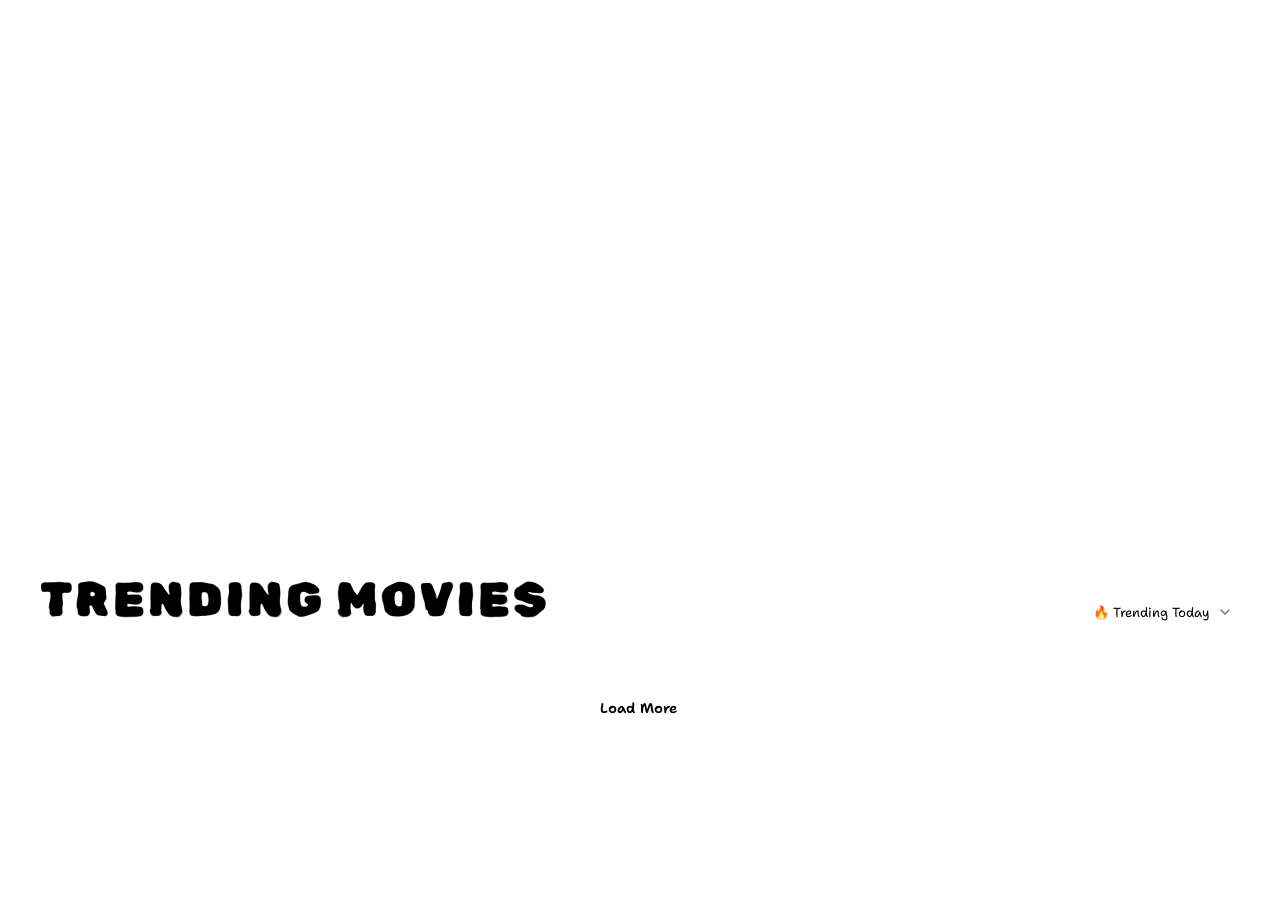
==== frontend/index.html @ 7ee5e1fd "feat(home): auto-rotating trending hero spotlight Cinematic hero above the movies grid — top 5 trend" ====
<!DOCTYPE html>
<html lang="en">
<head>
  <meta charset="UTF-8">
  <meta name="viewport" content="width=device-width, initial-scale=1.0">
  <title>MoviezDB — Movies</title>
  <link href="https://fonts.googleapis.com/css2?family=Rubik+Spray+Paint&family=Shantell+Sans:wght@300;400;500;600;700&display=swap" rel="stylesheet">
  <link rel="stylesheet" href="shared.css">
  <style>
    .page-header {
      padding: 2.5rem 2rem 1.25rem;
      display: flex; align-items: flex-end; justify-content: space-between;
      gap: 1rem; flex-wrap: wrap; max-width: 1440px; margin: 0 auto;
    }
    .page-title { font-family:'Rubik Spray Paint',sans-serif; font-size:3rem; letter-spacing:3px; line-height:1; }
    .page-title span { color: var(--accent); }
    .page-meta { font-size:.78rem; color:var(--muted); margin-top:.3rem; }

    .sort-select {
      background: var(--surface2); border: 1.5px solid var(--border);
      color: var(--text); padding: 8px 30px 8px 13px;
      border-radius: 8px; font-family:'Shantell Sans',sans-serif; font-size:.82rem;
      outline: none; cursor: pointer; appearance: none;
      background-image: url("data:image/svg+xml,%3Csvg xmlns='http://www.w3.org/2000/svg' width='10' height='6'%3E%3Cpath d='M1 1l4 4 4-4' stroke='%237a7a8c' stroke-width='1.5' fill='none' stroke-linecap='round'/%3E%3C/svg%3E");
      background-repeat: no-repeat; background-position: right 10px center;
      transition: border-color .2s;
    }
    .sort-select:focus { border-color: var(--accent); }

    .grid-wrap { max-width: 1440px; margin: 0 auto; padding: 0 2rem; }
    .grid {
      display: grid; grid-template-columns: repeat(auto-fill, minmax(172px,1fr));
      gap: 1.2rem; padding-bottom: 1rem;
    }
    .movie-card {
      background: var(--surface); border-radius: var(--radius); overflow: hidden;
      border: 1.5px solid var(--border); text-decoration: none; color: inherit;
      display: block; position: relative;
      transition: transform .24s, box-shadow .24s, border-color .24s;
    }
    .movie-card:hover { transform: translateY(-6px); box-shadow: 0 20px 40px rgba(0,0,0,.55); border-color: var(--border-hi); }
    .card-img { width:100%; aspect-ratio:2/3; object-fit:cover; display:block; background:var(--surface2); transition:filter .24s; }
    .movie-card:hover .card-img { filter: brightness(1.08); }
    .card-badge {
      position:absolute; top:9px; right:9px;
      background:rgba(0,0,0,.76); backdrop-filter:blur(6px);
      color:var(--accent); font-size:.72rem; font-weight:600;
      padding:3px 8px; border-radius:4px; pointer-events:none;
    }
    .card-body { padding:.75rem; }
    .card-title { font-size:.84rem; font-weight:600; line-height:1.3; margin-bottom:3px; }
    .card-meta  { font-size:.74rem; color:var(--muted); }

    /* load more */
    .load-more-wrap { text-align:center; padding:1.5rem 2rem 3rem; }
    .load-more-btn {
      background:var(--surface2); border:1.5px solid var(--border);
      color:var(--text); padding:10px 28px; border-radius:8px;
      font-family:'Shantell Sans',sans-serif; font-size:.88rem; font-weight:600;
      cursor:pointer; transition:all .2s;
    }
    .load-more-btn:hover   { border-color:var(--accent); color:var(--accent); }
    .load-more-btn:disabled{ opacity:.4; cursor:default; }
    .page-pill { display:inline-block; font-size:.72rem; color:var(--muted); margin-top:.6rem; }

    /* ── Hero spotlight (trending) ── */
    .hero { max-width:1440px; margin:1.25rem auto 0; padding:0 2rem; }
    .hero-track {
      position:relative; height:clamp(320px,50vw,500px);
      border-radius:calc(var(--radius) + 4px); overflow:hidden;
      border:1.5px solid var(--border); background:var(--surface2);
    }
    .hero-slide {
      position:absolute; inset:0; display:flex; align-items:flex-end;
      background-size:cover; background-position:center 18%;
      opacity:0; transition:opacity .9s ease; pointer-events:none;
    }
    .hero-slide.active { opacity:1; pointer-events:auto; }
    .hero-shade {
      position:absolute; inset:0;
      background:
        linear-gradient(90deg, rgba(10,10,15,.94) 0%, rgba(10,10,15,.7) 36%, rgba(10,10,15,.12) 72%, rgba(10,10,15,.4) 100%),
        linear-gradient(0deg, rgba(10,10,15,.9) 0%, transparent 48%);
    }
    .hero-content {
      position:relative; z-index:1; color:#fff;
      max-width:640px; padding:clamp(1.2rem,3.4vw,2.6rem);
    }
    .hero-eyebrow {
      font-family:'Shantell Sans',sans-serif; font-size:.76rem; font-weight:600;
      letter-spacing:1px; text-transform:uppercase; color:var(--accent); margin-bottom:.5rem;
    }
    .hero-title {
      font-family:'Rubik Spray Paint',sans-serif; font-size:clamp(1.9rem,5vw,3.4rem);
      line-height:1; letter-spacing:2px; margin-bottom:.55rem; text-shadow:0 3px 22px rgba(0,0,0,.55);
    }
    .hero-meta {
      font-family:'Shantell Sans',sans-serif; font-size:.84rem; color:#e9e9f0;
      margin-bottom:.7rem; display:flex; gap:.45rem; flex-wrap:wrap; align-items:center;
    }
    .hero-meta .star { color:var(--accent); font-weight:600; }
    .hero-overview {
      font-size:.9rem; line-height:1.5; color:#d7d7e1; margin-bottom:1.1rem;
      display:-webkit-box; -webkit-line-clamp:3; -webkit-box-orient:vertical; overflow:hidden;
    }
    .hero-actions { display:flex; gap:.6rem; flex-wrap:wrap; }
    .hero-btn {
      font-family:'Shantell Sans',sans-serif; font-size:.9rem; font-weight:600;
      padding:11px 22px; border-radius:9px; cursor:pointer; text-decoration:none;
      display:inline-flex; align-items:center; gap:.4rem; border:1.5px solid transparent;
      transition:transform .18s, box-shadow .18s, background .18s;
    }
    .hero-btn:hover { transform:translateY(-2px); }
    .hero-btn-primary { background:var(--accent); color:#0a0a0f; box-shadow:0 8px 24px rgba(232,184,75,.3); }
    .hero-btn-primary:hover { box-shadow:0 12px 30px rgba(232,184,75,.45); }
    .hero-btn-ghost {
      background:rgba(255,255,255,.1); color:#fff;
      border-color:rgba(255,255,255,.28); backdrop-filter:blur(6px);
    }
    .hero-btn-ghost:hover { background:rgba(255,255,255,.18); }
    .hero-dots { display:flex; gap:.5rem; justify-content:center; padding:.9rem 0 .1rem; }
    .hero-dot {
      width:9px; height:9px; border-radius:50%; border:none; padding:0;
      background:var(--border-hi); cursor:pointer; opacity:.5;
      transition:opacity .2s, transform .2s;
    }
    .hero-dot.active { background:var(--accent); opacity:1; transform:scale(1.28); }
    @media(max-width:600px){
      .hero { padding:0 1rem; margin-top:.75rem; }
      .hero-overview { -webkit-line-clamp:2; font-size:.84rem; }
      .hero-btn { padding:10px 18px; font-size:.85rem; }
    }
    @media(prefers-reduced-motion:reduce){ .hero-slide { transition:none; } }

    @media(max-width:500px){
      .grid { grid-template-columns:repeat(auto-fill,minmax(140px,1fr)); gap:.75rem; }
      .page-header { padding:1.5rem 1rem 1rem; }
      .grid-wrap { padding:0 1rem; }
    }
  </style>
</head>
<body>
<nav id="app-nav"></nav>

<section class="hero hidden" id="hero" aria-label="Trending spotlight" aria-roledescription="carousel">
  <div class="hero-track" id="hero-track"></div>
  <div class="hero-dots" id="hero-dots"></div>
</section>

<div class="page-header">
  <div>
    <div class="page-title" data-i18n-html="title.trendingMovies">TRENDING <span>MOVIES</span></div>
    <div class="page-meta" id="page-meta"></div>
  </div>
  <select class="sort-select" id="sort-select" aria-label="Sort by">
    <option value="trending"   data-i18n="sort.trendingToday">🔥 Trending Today</option>
    <option value="popular"    data-i18n="sort.mostPopular">📈 Most Popular</option>
    <option value="top_rated"  data-i18n="sort.topRated">⭐ Top Rated</option>
    <option value="now_playing" data-i18n="sort.nowPlaying">🎬 Now Playing</option>
    <option value="upcoming"   data-i18n="sort.upcoming">📅 Upcoming</option>
  </select>
</div>

<div id="spinner-container" class="spinner-wrap"><div class="spinner"></div></div>
<div class="grid-wrap hidden" id="grid-wrap"><div class="grid" id="container"></div></div>
<div class="load-more-wrap hidden" id="lm-wrap">
  <button class="load-more-btn" id="lm-btn" data-i18n="common.loadMore">Load More</button>
  <div class="page-pill" id="page-pill"></div>
</div>

<script src="config.js"></script>
<script src="i18n.js"></script>
<script src="shared.js"></script>
<script>
  App.buildNav('movies');
  // Translate static [data-i18n] markup + set <html lang/dir> for the chosen language
  App.I18n.apply();

  const API_KEY = (window.MOVIEZDB_CONFIG && window.MOVIEZDB_CONFIG.TMDB_KEY) || '';
  const IMG = 'https://image.tmdb.org/t/p/w500';
  const lang = () => App.Lang.getApiParam();
  const URLS = {
    trending:    p=>`https://api.themoviedb.org/3/trending/movie/day?language=${lang()}&page=${p}`,
    popular:     p=>`https://api.themoviedb.org/3/movie/popular?language=${lang()}&page=${p}`,
    top_rated:   p=>`https://api.themoviedb.org/3/movie/top_rated?language=${lang()}&page=${p}`,
    now_playing: p=>`https://api.themoviedb.org/3/movie/now_playing?language=${lang()}&page=${p}`,
    upcoming:    p=>`https://api.themoviedb.org/3/movie/upcoming?language=${lang()}&page=${p}`,
  };

  const spinner  = document.getElementById('spinner-container');
  const gridWrap = document.getElementById('grid-wrap');
  const container= document.getElementById('container');
  const lmWrap   = document.getElementById('lm-wrap');
  const lmBtn    = document.getElementById('lm-btn');
  const pagePill = document.getElementById('page-pill');
  const pageMeta = document.getElementById('page-meta');
  let page=1, totalPages=1, sort='trending', loading=false;

  function makeCard(m) {
    const a = document.createElement('a');
    a.href = `details.html?movieId=${m.id}`;
    a.className = 'movie-card';
    a.setAttribute('aria-label', m.title || App.t('common.movie'));
    a.innerHTML = `
      <img class="card-img" src="${m.poster_path?IMG+m.poster_path:''}" alt="${m.title||''}" loading="lazy">
      <div class="card-badge">★ ${m.vote_average?.toFixed(1)||'N/A'}</div>
      <div class="card-body">
        <div class="card-title">${m.title||m.original_title||App.t('common.noTitle')}</div>
        <div class="card-meta">${m.release_date?.slice(0,4)||'—'}</div>
      </div>`;
    App.injectCardActions(a, m.id, 'movie', () => m.title||'');
    return a;
  }

  async function load(p=1, append=false) {
    if (loading) return; loading=true; lmBtn.disabled=true;
    if (!append) {
      spinner.classList.remove('hidden');
      gridWrap.classList.add('hidden');
      lmWrap.classList.add('hidden');
      container.innerHTML='';
    }
    try {
      const res  = await fetch(URLS[sort](p) + `&api_key=${API_KEY}`, { headers:{ accept:'application/json' } });
      const data = await res.json();
      totalPages = Math.min(data.total_pages||1, 500);
      page = p;
      spinner.classList.add('hidden');
      gridWrap.classList.remove('hidden');
      (data.results||[]).forEach(m => container.appendChild(makeCard(m)));
      pageMeta.textContent = App.t('pager.pageOf', { p: page, t: totalPages });
      pagePill.textContent = App.t('pager.pageSlash', { p: page, t: totalPages });
      lmWrap.classList.toggle('hidden', page >= totalPages);
    } catch {
      spinner.classList.add('hidden');
      gridWrap.classList.remove('hidden');
      container.innerHTML = `<p class="error-msg" style="grid-column:1/-1">${App.t('common.failedLoad')}</p>`;
    }
    loading=false; lmBtn.disabled=false;
  }

  lmBtn.addEventListener('click', () => load(page+1, true));
  document.getElementById('sort-select').addEventListener('change', e => {
    sort = e.target.value;
    document.querySelector('.page-title').innerHTML = {
      trending:App.t('title.trendingMovies'), popular:App.t('title.popularMovies'),
      top_rated:App.t('title.topRated'), now_playing:App.t('title.nowPlaying'), upcoming:App.t('title.upcomingMovies')
    }[sort] || App.t('title.trendingMovies');
    load(1, false);
  });

  // ── Hero spotlight (trending) ──────────────────────────
  const HERO_IMG = 'https://image.tmdb.org/t/p/w1280';
  const heroEl    = document.getElementById('hero');
  const heroTrack = document.getElementById('hero-track');
  const heroDots  = document.getElementById('hero-dots');
  let heroSlides = [], heroIdx = 0, heroTimer = null;
  const HERO_MS = 6500;

  function heroGo(i) {
    if (!heroSlides.length) return;
    heroIdx = (i + heroSlides.length) % heroSlides.length;
    heroSlides.forEach((s, n) => s.classList.toggle('active', n === heroIdx));
    [...heroDots.children].forEach((d, n) => d.classList.toggle('active', n === heroIdx));
  }
  const heroStop  = () => { if (heroTimer) { clearInterval(heroTimer); heroTimer = null; } };
  const heroStart = () => { heroStop(); if (heroSlides.length > 1) heroTimer = setInterval(() => heroGo(heroIdx + 1), HERO_MS); };

  async function playHeroTrailer(id, title) {
    try {
      const r = await fetch(`https://api.themoviedb.org/3/movie/${id}/videos?language=en-US&api_key=${API_KEY}`);
      const d = await r.json();
      const v = (d.results || []).find(x => x.site === 'YouTube' && x.type === 'Trailer')
             || (d.results || []).find(x => x.site === 'YouTube');
      App.Trailer.open({ title, youtubeKey: v && v.key });
    } catch { App.Trailer.open({ title }); }
  }

  async function loadHero() {
    try {
      const r = await fetch(`https://api.themoviedb.org/3/trending/movie/day?language=${lang()}&api_key=${API_KEY}`);
      const d = await r.json();
      const items = (d.results || []).filter(m => m.backdrop_path).slice(0, 5);
      if (!items.length) return;
      heroTrack.innerHTML = ''; heroDots.innerHTML = '';
      items.forEach((m, i) => {
        const title = m.title || m.original_title || App.t('common.noTitle');
        const slide = document.createElement('article');
        slide.className = 'hero-slide' + (i === 0 ? ' active' : '');
        slide.style.backgroundImage = `url("${HERO_IMG}${m.backdrop_path}")`;
        slide.innerHTML = `
          <div class="hero-shade"></div>
          <div class="hero-content">
            <div class="hero-eyebrow">${App.t('sort.trendingToday')} · #${i + 1}</div>
            <h2 class="hero-title">${title}</h2>
            <div class="hero-meta">
              <span class="star">★ ${m.vote_average?.toFixed(1) || 'N/A'}</span>
              <span>·</span><span>${m.release_date?.slice(0, 4) || '—'}</span>
            </div>
            <p class="hero-overview">${m.overview || ''}</p>
            <div class="hero-actions">
              <button class="hero-btn hero-btn-primary" type="button">▶ ${App.t('hero.playTrailer')}</button>
              <a class="hero-btn hero-btn-ghost" href="details.html?movieId=${m.id}">${App.t('hero.viewDetails')}</a>
            </div>
          </div>`;
        slide.querySelector('.hero-btn-primary').addEventListener('click', () => playHeroTrailer(m.id, title));
        heroTrack.appendChild(slide);

        const dot = document.createElement('button');
        dot.className = 'hero-dot' + (i === 0 ? ' active' : '');
        dot.type = 'button';
        dot.setAttribute('aria-label', `${App.t('hero.viewDetails')} ${i + 1}`);
        dot.addEventListener('click', () => { heroGo(i); heroStart(); });
        heroDots.appendChild(dot);
      });
      heroSlides = [...heroTrack.children];
      heroEl.classList.remove('hidden');
      heroEl.addEventListener('mouseenter', heroStop);
      heroEl.addEventListener('mouseleave', heroStart);
      heroStart();
    } catch { /* hero is optional — never block the grid */ }
  }
  loadHero();

  load();
</script>
</body>
</html>
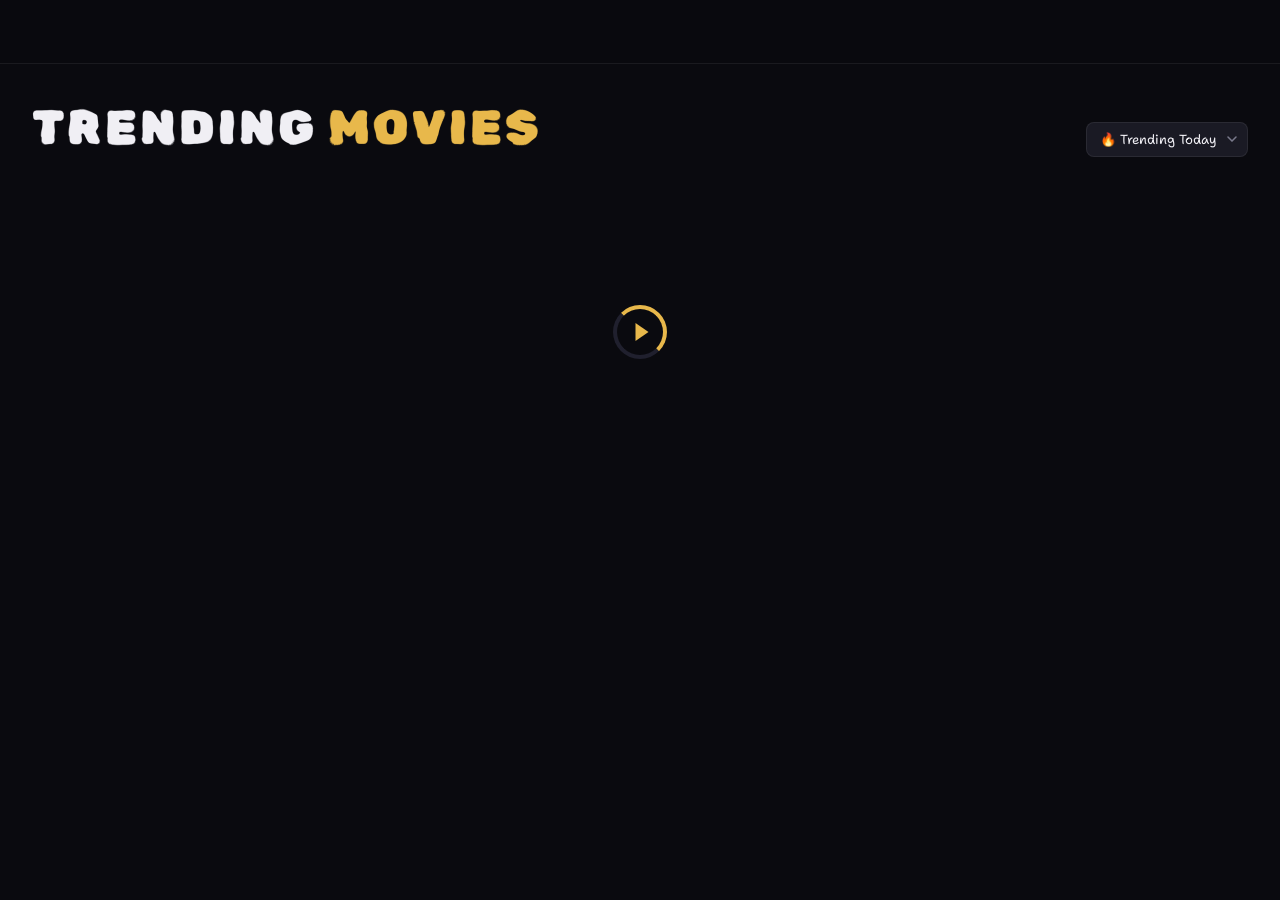
==== commit 2bc05406: "feat: 10-slide hero w/ arrows, unique play-ring loader, skeletons + Supabase keep-alive - Hero spotl" ====
--- a/frontend/index.html
+++ b/frontend/index.html
@@ -125,11 +125,27 @@
       transition:opacity .2s, transform .2s;
     }
     .hero-dot.active { background:var(--accent); opacity:1; transform:scale(1.28); }
+    .hero-arrow {
+      position:absolute; top:50%; transform:translateY(-50%); z-index:2;
+      width:44px; height:44px; border-radius:50%;
+      background:rgba(0,0,0,.45); backdrop-filter:blur(6px);
+      border:1.5px solid rgba(255,255,255,.25); color:#fff;
+      font-size:1.7rem; cursor:pointer;
+      display:flex; align-items:center; justify-content:center;
+      opacity:0; transition:opacity .25s, background .2s, transform .2s, color .2s;
+    }
+    .hero-track:hover .hero-arrow { opacity:1; }
+    .hero-arrow:hover  { background:var(--accent); color:#0a0a0f; border-color:var(--accent); }
+    .hero-arrow:active { transform:translateY(-50%) scale(.92); }
+    .hero-arrow-prev { left:14px; }
+    .hero-arrow-next { right:14px; }
     @media(max-width:600px){
       .hero { padding:0 1rem; margin-top:.75rem; }
       .hero-overview { -webkit-line-clamp:2; font-size:.84rem; }
       .hero-btn { padding:10px 18px; font-size:.85rem; }
-    }
+      .hero-arrow { width:36px; height:36px; font-size:1.4rem; opacity:.85; }
+    }
+    @media(hover:none){ .hero-arrow { opacity:.85; } }
     @media(prefers-reduced-motion:reduce){ .hero-slide { transition:none; } }
 
     @media(max-width:500px){
@@ -212,13 +228,17 @@
     return a;
   }
 
+  const skeletonCards = n => Array.from({ length: n }, () =>
+    `<div class="skel-card"><div class="skel-poster"></div><div class="skel-line" style="width:80%"></div><div class="skel-line short"></div></div>`
+  ).join('');
+
   async function load(p=1, append=false) {
     if (loading) return; loading=true; lmBtn.disabled=true;
     if (!append) {
-      spinner.classList.remove('hidden');
-      gridWrap.classList.add('hidden');
+      spinner.classList.add('hidden');            // skeleton cards stand in for the ring here
+      gridWrap.classList.remove('hidden');
       lmWrap.classList.add('hidden');
-      container.innerHTML='';
+      container.innerHTML = skeletonCards(18);
     }
     try {
       const res  = await fetch(URLS[sort](p) + `&api_key=${API_KEY}`, { headers:{ accept:'application/json' } });
@@ -227,6 +247,7 @@
       page = p;
       spinner.classList.add('hidden');
       gridWrap.classList.remove('hidden');
+      if (!append) container.innerHTML = '';       // clear skeletons before real cards
       (data.results||[]).forEach(m => container.appendChild(makeCard(m)));
       pageMeta.textContent = App.t('pager.pageOf', { p: page, t: totalPages });
       pagePill.textContent = App.t('pager.pageSlash', { p: page, t: totalPages });
@@ -280,7 +301,7 @@
     try {
       const r = await fetch(`https://api.themoviedb.org/3/trending/movie/day?language=${lang()}&api_key=${API_KEY}`);
       const d = await r.json();
-      const items = (d.results || []).filter(m => m.backdrop_path).slice(0, 5);
+      const items = (d.results || []).filter(m => m.backdrop_path).slice(0, 10);
       if (!items.length) return;
       heroTrack.innerHTML = ''; heroDots.innerHTML = '';
       items.forEach((m, i) => {
@@ -313,7 +334,19 @@
         dot.addEventListener('click', () => { heroGo(i); heroStart(); });
         heroDots.appendChild(dot);
       });
-      heroSlides = [...heroTrack.children];
+      heroSlides = [...heroTrack.querySelectorAll('.hero-slide')];
+
+      // prev / next arrows (appended after the slides so they overlay them)
+      [['prev', '‹', -1], ['next', '›', 1]].forEach(([dir, glyph, step]) => {
+        const b = document.createElement('button');
+        b.type = 'button';
+        b.className = `hero-arrow hero-arrow-${dir}`;
+        b.setAttribute('aria-label', dir === 'next' ? 'Next slide' : 'Previous slide');
+        b.textContent = glyph;
+        b.addEventListener('click', () => { heroGo(heroIdx + step); heroStart(); });
+        heroTrack.appendChild(b);
+      });
+
       heroEl.classList.remove('hidden');
       heroEl.addEventListener('mouseenter', heroStop);
       heroEl.addEventListener('mouseleave', heroStart);
--- a/frontend/shared.css
+++ b/frontend/shared.css
@@ -0,0 +1,632 @@
+/* =========================================
+   TMDB App — Shared CSS
+   Covers: tokens, nav, search bar, profile
+   card, toast system, mobile menu, watchlist
+   action buttons, spinner, utilities
+   ========================================= */
+
+@import url('https://fonts.googleapis.com/css2?family=Rubik+Spray+Paint&family=Shantell+Sans:wght@300;400;500;600;700&display=swap');
+
+/* ── TOKENS ──────────────────────────────── */
+:root {
+  --bg:       #0a0a0f;
+  --surface:  #111118;
+  --surface2: #1a1a24;
+  --surface3: #20202e;
+  --accent:   #e8b84b;
+  --text:     #f0eff4;
+  --muted:    #7a7a8c;
+  --border:   rgba(255,255,255,0.07);
+  --border-hi:rgba(232,184,75,0.28);
+  --green:    #4caf50;
+  --red:      #e05252;
+  --radius:   10px;
+  --nav-h:    64px;
+
+  /* Theme transition speed */
+  --theme-speed: 0.22s;
+}
+
+/* ── LIGHT MODE TOKENS ───────────────────── */
+[data-theme="light"] {
+  --bg:       #f5f3ee;
+  --surface:  #ffffff;
+  --surface2: #ede9e1;
+  --surface3: #e0dbd0;
+  --accent:   #c8960a;
+  --text:     #1a1714;
+  --muted:    #7a7060;
+  --border:   rgba(0,0,0,0.09);
+  --border-hi:rgba(200,150,10,0.35);
+  --green:    #2e7d32;
+  --red:      #c62828;
+}
+
+/* ── BASE RESET ──────────────────────────── */
+*, *::before, *::after { margin:0; padding:0; box-sizing:border-box; }
+html { scroll-behavior: smooth; }
+body {
+  font-family: 'Shantell Sans', sans-serif;
+  background: var(--bg); color: var(--text);
+  min-height: 100vh; overflow-x: hidden;
+  transition: background var(--theme-speed), color var(--theme-speed);
+}
+a { text-decoration: none; color: inherit; }
+button { font-family: inherit; cursor: pointer; border: none; background: none; }
+img { display: block; }
+
+/* ── NAVBAR ──────────────────────────────── */
+#app-nav {
+  position: sticky; top: 0; z-index: 300;
+  height: var(--nav-h);
+  background: rgba(10,10,15,0.93);
+  backdrop-filter: blur(20px) saturate(1.5);
+  -webkit-backdrop-filter: blur(20px) saturate(1.5);
+  border-bottom: 1px solid var(--border);
+  display: flex; align-items: center;
+  padding: 0 clamp(1rem,3vw,2rem);
+  gap: 1rem;
+  transition: background var(--theme-speed), border-color var(--theme-speed);
+}
+[data-theme="light"] #app-nav {
+  background: rgba(245,243,238,0.93);
+}
+
+/* ── THEME TOGGLE ────────────────────────── */
+.theme-toggle {
+  width: 36px; height: 36px; border-radius: 50%;
+  display: flex; align-items: center; justify-content: center;
+  background: var(--surface2); border: 1.5px solid var(--border);
+  color: var(--muted); flex-shrink: 0;
+  transition: background var(--theme-speed), border-color var(--theme-speed),
+              color var(--theme-speed), transform .3s;
+  position: relative; overflow: hidden;
+}
+.theme-toggle:hover {
+  border-color: var(--border-hi); color: var(--accent);
+  transform: rotate(15deg);
+}
+.theme-toggle:active { transform: rotate(15deg) scale(.9); }
+
+/* Icon swap — two icons stacked, one visible at a time */
+.theme-toggle .tt-moon,
+.theme-toggle .tt-sun {
+  position: absolute; width: 16px; height: 16px;
+  transition: opacity .22s ease, transform .3s ease;
+}
+/* Dark mode: show moon, hide sun */
+.theme-toggle .tt-moon { opacity: 1; transform: rotate(0deg) scale(1); }
+.theme-toggle .tt-sun  { opacity: 0; transform: rotate(90deg) scale(.5); }
+/* Light mode: show sun, hide moon */
+[data-theme="light"] .theme-toggle .tt-moon { opacity: 0; transform: rotate(-90deg) scale(.5); }
+[data-theme="light"] .theme-toggle .tt-sun  { opacity: 1; transform: rotate(0deg) scale(1); }
+
+/* Logo */
+.nav-logo {
+  font-family: 'Rubik Spray Paint', sans-serif;
+  font-size: 1.75rem; letter-spacing: 3px;
+  color: var(--accent); flex-shrink: 0;
+  transition: opacity .2s;
+}
+.nav-logo:hover { opacity: .82; }
+
+/* Page links */
+.nav-links { display: flex; gap: .15rem; flex-shrink: 0; }
+.nav-links a {
+  color: var(--muted); font-size: .82rem;
+  font-weight: 500; letter-spacing: .5px; text-transform: uppercase;
+  padding: 5px 10px; border-radius: 7px;
+  border-bottom: 2px solid transparent;
+  transition: color .2s, background .2s, border-color .2s;
+}
+.nav-links a:hover { color: var(--text); background: rgba(255,255,255,.04); }
+.nav-links a.nav-active { color: var(--text); border-bottom-color: var(--accent); }
+
+/* ── SEARCH ──────────────────────────────── */
+.nav-search {
+  flex: 1; max-width: 420px; position: relative;
+}
+.nav-search-box {
+  display: flex; align-items: center;
+  background: var(--surface2); border: 1.5px solid var(--border);
+  border-radius: 8px; overflow: hidden;
+  transition: border-color .2s, box-shadow .2s,
+              background var(--theme-speed);
+}
+.nav-search-box:focus-within {
+  border-color: var(--accent);
+  box-shadow: 0 0 0 3px rgba(232,184,75,.1);
+}
+.nav-search-icon {
+  padding: 0 10px 0 12px; color: var(--muted);
+  pointer-events: none; flex-shrink: 0; line-height: 0;
+}
+.nav-search-input {
+  background: none; border: none; outline: none;
+  color: var(--text); font-family: 'Shantell Sans', sans-serif;
+  font-size: .875rem; padding: 9px 0; width: 100%;
+}
+.nav-search-input::placeholder { color: var(--muted); }
+.nav-search-kbd {
+  font-size: .62rem; color: var(--muted);
+  padding: 2px 5px; border: 1px solid var(--border);
+  border-radius: 4px; margin-right: 8px; flex-shrink: 0;
+  letter-spacing: .5px;
+}
+.nav-search-clear {
+  padding: 0 10px; color: var(--muted); font-size: 1.1rem;
+  line-height: 1; display: none; align-items: center;
+  transition: color .2s;
+}
+.nav-search-clear.show { display: flex; }
+.nav-search-clear:hover { color: var(--text); }
+
+/* Search dropdown */
+.search-dropdown {
+  position: absolute; top: calc(100% + 6px); left: 0; right: 0; z-index: 400;
+  background: var(--surface); border: 1px solid var(--border);
+  border-radius: var(--radius);
+  box-shadow: 0 24px 64px rgba(0,0,0,.65);
+  display: none; overflow: hidden;
+  max-height: 480px; overflow-y: auto;
+  transition: background var(--theme-speed), border-color var(--theme-speed);
+}
+.search-dropdown.open { display: block; }
+.search-dropdown::-webkit-scrollbar { width: 4px; }
+.search-dropdown::-webkit-scrollbar-thumb { background: var(--surface3); border-radius: 4px; }
+
+.dd-section-label {
+  padding: 8px 14px 4px;
+  font-size: .63rem; letter-spacing: 1.5px;
+  text-transform: uppercase; color: var(--muted); font-weight: 600;
+}
+.dd-item {
+  display: flex; align-items: center; gap: 10px;
+  padding: 9px 14px; cursor: pointer; color: var(--text);
+  transition: background .15s;
+}
+.dd-item:hover, .dd-item.dd-focused { background: var(--surface2); }
+.dd-thumb {
+  width: 36px; height: 54px; border-radius: 5px;
+  object-fit: cover; flex-shrink: 0; background: var(--surface2);
+}
+.dd-thumb.round { height: 36px; border-radius: 50%; }
+.dd-info { flex: 1; min-width: 0; }
+.dd-title {
+  font-size: .85rem; font-weight: 600;
+  white-space: nowrap; overflow: hidden; text-overflow: ellipsis;
+}
+.dd-meta { font-size: .72rem; color: var(--muted); margin-top: 2px; }
+.dd-type {
+  font-size: .62rem; padding: 2px 7px; border-radius: 4px;
+  font-weight: 700; letter-spacing: .3px; flex-shrink: 0;
+}
+.dd-type-movie  { background: rgba(232,184,75,.14); color: var(--accent); }
+.dd-type-tv     { background: rgba(91,138,245,.14); color: #5b8af5; }
+.dd-type-person { background: rgba(76,175,80,.14);  color: var(--green); }
+
+.dd-searching, .dd-empty {
+  padding: 1.5rem; text-align: center;
+  color: var(--muted); font-size: .85rem;
+}
+.dd-see-all {
+  display: block; padding: 10px 14px; text-align: center;
+  font-size: .82rem; font-weight: 600; color: var(--accent);
+  border-top: 1px solid var(--border); transition: background .15s;
+}
+.dd-see-all:hover { background: var(--surface2); }
+
+/* ── NAV ACTIONS ─────────────────────────── */
+.nav-actions { display: flex; align-items: center; gap: .5rem; margin-left: auto; flex-shrink: 0; }
+
+/* Profile button */
+.profile-btn {
+  display: flex; align-items: center; gap: 7px;
+  padding: 5px 10px 5px 5px; border-radius: 50px;
+  background: var(--surface2); border: 1.5px solid var(--border);
+  color: var(--text); font-size: .82rem; font-weight: 500;
+  cursor: pointer; position: relative;
+  transition: border-color .2s, background .2s, color var(--theme-speed);
+}
+.profile-btn:hover { border-color: var(--border-hi); background: var(--surface3); }
+.profile-btn.open  { border-color: var(--accent); }
+
+.profile-avatar {
+  width: 28px; height: 28px; border-radius: 50%;
+  background: linear-gradient(135deg,var(--accent),#c9933a);
+  display: flex; align-items: center; justify-content: center;
+  font-size: .7rem; font-weight: 700; color: #000; flex-shrink: 0;
+}
+.profile-label { max-width: 80px; overflow: hidden; text-overflow: ellipsis; white-space: nowrap; }
+.profile-caret { color: var(--muted); font-size: .7rem; transition: transform .2s; }
+.profile-btn.open .profile-caret { transform: rotate(180deg); }
+
+/* Profile dropdown */
+.profile-dropdown {
+  position: absolute; top: calc(100% + 8px); right: 0;
+  width: 272px; background: var(--surface);
+  border: 1px solid var(--border); border-radius: var(--radius);
+  box-shadow: 0 24px 64px rgba(0,0,0,.65);
+  z-index: 500; display: none; overflow: hidden;
+  transition: background var(--theme-speed), border-color var(--theme-speed);
+}
+.profile-dropdown.open { display: block; }
+
+.pd-head {
+  padding: 1.1rem 1.2rem 1rem;
+  border-bottom: 1px solid var(--border);
+  display: flex; align-items: center; gap: 11px;
+}
+.pd-avatar-lg {
+  width: 46px; height: 46px; border-radius: 50%;
+  background: linear-gradient(135deg,var(--accent),#c9933a);
+  display: flex; align-items: center; justify-content: center;
+  font-size: 1rem; font-weight: 700; color: #000; flex-shrink: 0;
+}
+.pd-name { font-weight: 600; font-size: .9rem; margin-bottom: 1px; }
+.pd-sub  { font-size: .72rem; color: var(--muted); }
+
+.pd-stats {
+  display: grid; grid-template-columns: 1fr 1fr;
+  border-bottom: 1px solid var(--border);
+}
+.pd-stat {
+  padding: .85rem 1.2rem; text-align: center;
+  border-right: 1px solid var(--border);
+}
+.pd-stat:last-child { border-right: none; }
+.pd-stat-n {
+  font-family: 'Rubik Spray Paint', sans-serif; font-size: 1.4rem;
+  color: var(--accent); line-height: 1;
+}
+.pd-stat-l {
+  font-size: .66rem; text-transform: uppercase;
+  letter-spacing: .5px; color: var(--muted); margin-top: 2px;
+}
+
+.pd-links { padding: .4rem 0; }
+.pd-link {
+  display: flex; align-items: center; gap: 10px;
+  padding: 9px 1.2rem; font-size: .84rem; color: var(--text);
+  transition: background .15s; cursor: pointer;
+}
+.pd-link svg { width: 15px; height: 15px; color: var(--muted); flex-shrink: 0; }
+.pd-link:hover { background: var(--surface2); }
+.pd-link.danger { color: var(--red); }
+.pd-link.danger svg { color: var(--red); }
+
+/* Edit-name inline form */
+.pd-edit {
+  padding: .75rem 1.2rem;
+  border-top: 1px solid var(--border);
+  display: none;
+}
+.pd-edit.show { display: block; }
+.pd-edit-input {
+  width: 100%; background: var(--surface2);
+  border: 1.5px solid var(--border); color: var(--text);
+  padding: 7px 10px; border-radius: 6px;
+  font-family: 'Shantell Sans', sans-serif; font-size: .85rem;
+  outline: none; transition: border-color .2s;
+}
+.pd-edit-input:focus { border-color: var(--accent); }
+.pd-edit-row { display: flex; gap: .5rem; margin-top: .5rem; }
+.pd-edit-save, .pd-edit-cancel {
+  flex: 1; padding: 6px; border-radius: 6px;
+  font-size: .78rem; font-weight: 600;
+  font-family: 'Shantell Sans', sans-serif;
+  cursor: pointer; border: 1px solid var(--border);
+  transition: all .2s;
+}
+.pd-edit-save   { background: var(--accent); color: #000; border-color: var(--accent); }
+.pd-edit-cancel { background: none; color: var(--muted); }
+.pd-edit-cancel:hover { color: var(--text); }
+
+/* ── HAMBURGER / MOBILE NAV ──────────────── */
+.nav-hamburger {
+  display: none; flex-direction: column;
+  justify-content: center; align-items: center;
+  gap: 5px; width: 36px; height: 36px;
+  border-radius: 7px; transition: background .2s;
+}
+.nav-hamburger:hover { background: var(--surface2); }
+.nav-hamburger span {
+  display: block; width: 20px; height: 2px;
+  background: var(--text); border-radius: 2px; transition: all .3s ease;
+}
+.nav-hamburger.open span:nth-child(1) { transform: translateY(7px) rotate(45deg); }
+.nav-hamburger.open span:nth-child(2) { opacity: 0; }
+.nav-hamburger.open span:nth-child(3) { transform: translateY(-7px) rotate(-45deg); }
+
+.nav-mobile-overlay {
+  display: none; position: fixed; inset: 0;
+  background: rgba(0,0,0,.5); z-index: 298;
+  backdrop-filter: blur(3px);
+}
+.nav-mobile-overlay.show { display: block; }
+
+/* ── CARD WATCHLIST/FAV BUTTONS ──────────── */
+.card-action {
+  position: absolute; z-index: 5;
+  width: 30px; height: 30px; border-radius: 50%;
+  background: rgba(0,0,0,.68); backdrop-filter: blur(6px);
+  border: 1px solid rgba(255,255,255,.1);
+  color: rgba(255,255,255,.7); font-size: .88rem;
+  display: flex; align-items: center; justify-content: center;
+  transition: all .2s; cursor: pointer;
+}
+.card-action:hover { background: rgba(0,0,0,.9); color: #fff; }
+.card-action.ca-fav   { top: 9px; left: 9px; }
+.card-action.ca-watch { top: 9px; left: 45px; }
+.card-action.active-fav   { color: var(--red);    border-color: rgba(224,82,82,.4); }
+.card-action.active-watch { color: var(--accent); border-color: var(--border-hi); }
+
+/* ── TOAST ───────────────────────────────── */
+#toast-root {
+  position: fixed; bottom: 1.5rem; right: 1.5rem;
+  z-index: 999; display: flex; flex-direction: column;
+  gap: .45rem; pointer-events: none;
+}
+.toast {
+  display: flex; align-items: center; gap: 9px;
+  background: var(--surface); border: 1px solid var(--border);
+  border-radius: var(--radius); padding: 11px 15px;
+  font-size: .84rem; color: var(--text);
+  box-shadow: 0 8px 32px rgba(0,0,0,.45);
+  pointer-events: auto; max-width: 290px;
+  animation: toastIn .28s ease;
+  transition: background var(--theme-speed), color var(--theme-speed), border-color var(--theme-speed);
+}
+.toast.out { animation: toastOut .28s ease forwards; }
+@keyframes toastIn  { from{opacity:0;transform:translateY(10px)} to{opacity:1;transform:none} }
+@keyframes toastOut { from{opacity:1;transform:none} to{opacity:0;transform:translateY(10px)} }
+
+/* ── SHARED UTILITIES ────────────────────── */
+.spinner-wrap { display:flex; align-items:center; justify-content:center; padding:8rem 0; }
+/* Unique loader: a spinning gold film-ring with a pulsing ▶ play triangle. */
+.spinner { width:54px; height:54px; position:relative; display:inline-block; }
+.spinner::before {
+  content:''; position:absolute; inset:0; border-radius:50%;
+  border:4px solid var(--surface3);
+  border-top-color:var(--accent); border-right-color:var(--accent);
+  animation: spin .85s linear infinite;
+}
+.spinner::after {
+  content:''; position:absolute; left:53%; top:50%; width:0; height:0;
+  transform:translate(-50%,-50%);
+  border-left:13px solid var(--accent);
+  border-top:9px solid transparent; border-bottom:9px solid transparent;
+  animation: play-pulse 1s ease-in-out infinite;
+}
+@keyframes spin { to { transform: rotate(360deg); } }
+@keyframes play-pulse {
+  0%,100% { opacity:.35; transform:translate(-50%,-50%) scale(.82); }
+  50%     { opacity:1;   transform:translate(-50%,-50%) scale(1);   }
+}
+
+/* Skeleton loader — poster-shaped shimmer placeholders while the grid loads. */
+.skel-card {
+  background:var(--surface); border:1.5px solid var(--border);
+  border-radius:var(--radius); overflow:hidden;
+}
+.skel-poster { width:100%; aspect-ratio:2/3; display:block; }
+.skel-line { height:11px; border-radius:6px; margin:.7rem .75rem; }
+.skel-line.short { width:52%; margin-top:.55rem; }
+.skel-poster, .skel-line, .skeleton {
+  background:linear-gradient(100deg, var(--surface2) 28%, var(--surface3) 46%, var(--surface2) 64%);
+  background-size:220% 100%;
+  animation:skel-shimmer 1.25s ease-in-out infinite;
+}
+@keyframes skel-shimmer { 0% { background-position:220% 0; } 100% { background-position:-220% 0; } }
+@media(prefers-reduced-motion:reduce){
+  .spinner::before { animation-duration:2s; } .spinner::after { animation:none; opacity:.8; }
+  .skel-poster, .skel-line, .skeleton { animation:none; }
+}
+.hidden { display: none !important; }
+.error-msg { color: var(--red); text-align: center; padding: 3rem; font-size: .95rem; }
+
+/* ── RESPONSIVE ──────────────────────────── */
+/* Compact nav (tablet & down): the page links collapse into the hamburger
+   drawer, the language + profile buttons shrink to icons, and the search bar
+   flexes to fill the freed space so it's always usable. */
+@media (max-width: 860px) {
+  .nav-search-kbd { display: none; }
+  .nav-hamburger { display: flex; }
+  .nav-logo { font-size: 1.45rem; }
+  /* Mobile menu = a full-width dropdown panel that drops from the bottom edge
+     of the nav (slides down). NOT an off-canvas side-drawer — a side-drawer
+     parked at translateX(100%) extends the page right and causes horizontal
+     overflow on browsers without `overflow:clip`. `position:absolute; top:100%`
+     anchors it to the nav's REAL bottom, so when the nav wraps taller at narrow
+     widths (search on its own row) the panel still sits cleanly below it. */
+  .nav-links {
+    position: absolute; top: 100%; left: 0; right: 0;
+    background: var(--surface); flex-direction: column;
+    border-bottom: 1px solid var(--border);
+    box-shadow: 0 14px 34px rgba(0,0,0,.5);
+    padding: .4rem 1rem 1rem; gap: 0; z-index: 299;
+    transform: translateY(-14px); opacity: 0; visibility: hidden;
+    transition: transform .25s ease, opacity .25s ease, visibility .25s;
+  }
+  .nav-links.open { transform: translateY(0); opacity: 1; visibility: visible; }
+  .nav-links a {
+    padding: .9rem .5rem; font-size: 1.05rem;
+    border-bottom: 1px solid var(--border); border-radius: 0;
+  }
+  .nav-links a:last-child { border-bottom: none; }
+  .nav-search     { max-width: none; flex: 1 1 auto; min-width: 0; }
+  .nav-search-box { min-width: 0; }
+  /* 16px is the threshold below which iOS/Android auto-zoom into an input on
+     focus and never zoom back out (the "screen won't return to normal size"
+     bug). Desktop keeps the smaller .875rem; only mobile needs the bump. */
+  .nav-search-input { font-size: 16px; }
+  .profile-label, .profile-caret { display: none; }
+  .lang-current   { display: none; }
+  .lang-btn       { padding: 5px 8px; }
+}
+
+/* Phones: give the search its own full-width row so it never gets crushed. */
+@media (max-width: 440px) {
+  #app-nav {
+    flex-wrap: wrap; height: auto; min-height: var(--nav-h);
+    padding-top: .55rem; padding-bottom: .55rem; row-gap: .55rem;
+  }
+  .nav-search { order: 10; flex-basis: 100%; }
+}
+
+/* ── LANGUAGE SWITCHER ───────────────────── */
+.lang-btn {
+  display: flex; align-items: center; gap: 5px;
+  padding: 5px 9px 5px 9px; border-radius: 50px;
+  background: var(--surface2); border: 1.5px solid var(--border);
+  color: var(--text); font-size: .78rem; font-weight: 500;
+  cursor: pointer; white-space: nowrap;
+  transition: border-color .2s, background .2s, color var(--theme-speed);
+}
+.lang-btn:hover, .lang-btn.open { border-color: var(--border-hi); background: var(--surface3); }
+.lang-current { max-width: 90px; overflow: hidden; text-overflow: ellipsis; }
+.lang-caret { color: var(--muted); font-size: .65rem; transition: transform .2s; }
+.lang-btn.open .lang-caret { transform: rotate(180deg); }
+
+.lang-dropdown {
+  position: absolute; top: calc(100% + 8px); right: 0;
+  width: 190px; background: var(--surface);
+  border: 1px solid var(--border); border-radius: var(--radius);
+  box-shadow: 0 20px 50px rgba(0,0,0,.55);
+  z-index: 500; display: none; overflow: hidden;
+  max-height: 320px; overflow-y: auto;
+  transition: background var(--theme-speed);
+}
+.lang-dropdown::-webkit-scrollbar { width: 4px; }
+.lang-dropdown::-webkit-scrollbar-thumb { background: var(--surface3); border-radius: 4px; }
+.lang-dropdown.open { display: block; }
+
+.lang-option {
+  display: flex; align-items: center; gap: 9px; width: 100%;
+  padding: 8px 12px; font-size: .84rem; color: var(--text);
+  background: none; border: none; text-align: left; cursor: pointer;
+  transition: background .15s; font-family: 'Shantell Sans', sans-serif;
+}
+.lang-option:hover { background: var(--surface2); }
+.lang-option.active { color: var(--accent); }
+.lang-flag { font-size: 1rem; flex-shrink: 0; }
+.lang-name { flex: 1; }
+.lang-check { color: var(--accent); font-size: .8rem; }
+
+/* ── TRAILER MODAL ────────────────────────── */
+#trailer-modal {
+  position: fixed; inset: 0; z-index: 900;
+  display: none; align-items: center; justify-content: center;
+  padding: 1rem;
+}
+#trailer-modal.open { display: flex; }
+.tr-backdrop {
+  position: absolute; inset: 0;
+  background: rgba(0,0,0,.88); backdrop-filter: blur(8px);
+}
+.tr-panel {
+  position: relative; z-index: 1;
+  background: var(--surface); border: 1px solid var(--border);
+  border-radius: 14px; width: 100%; max-width: 960px;
+  box-shadow: 0 32px 80px rgba(0,0,0,.7);
+  overflow: hidden; transition: background var(--theme-speed);
+}
+.tr-header {
+  display: flex; align-items: center; justify-content: space-between;
+  padding: .8rem 1.1rem; border-bottom: 1px solid var(--border);
+}
+.tr-title { font-family: 'Rubik Spray Paint', sans-serif; font-size: 1.3rem; letter-spacing: 1.5px; }
+.tr-close {
+  width: 32px; height: 32px; border-radius: 50%;
+  background: var(--surface2); border: 1px solid var(--border);
+  color: var(--muted); font-size: 1rem; display: flex;
+  align-items: center; justify-content: center;
+  cursor: pointer; transition: all .2s; flex-shrink: 0;
+}
+.tr-close:hover { background: rgba(224,82,82,.12); color: var(--red); border-color: rgba(224,82,82,.4); }
+.tr-frame { aspect-ratio: 16 / 9; background: #000; }
+.tr-frame iframe { width: 100%; height: 100%; border: 0; display: block; }
+
+/* ── STREAM BUTTON (used on cards and details page) ── */
+.stream-btn {
+  display: inline-flex; align-items: center; gap: 6px;
+  padding: 8px 18px; border-radius: 50px; font-size: .82rem; font-weight: 700;
+  background: linear-gradient(135deg, var(--accent), #d4903a);
+  color: #000; border: none; cursor: pointer;
+  font-family: 'Shantell Sans', sans-serif; letter-spacing: .3px;
+  transition: opacity .2s, transform .15s, box-shadow .2s;
+  box-shadow: 0 4px 16px rgba(232,184,75,.3);
+}
+.stream-btn:hover { opacity: .9; transform: translateY(-1px); box-shadow: 0 6px 22px rgba(232,184,75,.4); }
+.stream-btn:active { transform: scale(.97); }
+.stream-btn svg { width: 14px; height: 14px; }
+
+/* (language-button label hiding is handled in the ≤860px compact-nav block) */
+
+/* ── ACCOUNT / AUTH MODAL (social.js) ─────── */
+#auth-modal { position: fixed; inset: 0; z-index: 950; display: none; align-items: center; justify-content: center; padding: 1rem; }
+#auth-modal.open { display: flex; }
+.auth-backdrop { position: absolute; inset: 0; background: rgba(0,0,0,.8); backdrop-filter: blur(8px); }
+.auth-panel {
+  position: relative; z-index: 1; width: 100%; max-width: 380px;
+  background: var(--surface); border: 1px solid var(--border); border-radius: 14px;
+  box-shadow: 0 32px 80px rgba(0,0,0,.7); padding: 1.6rem 1.5rem 1.5rem;
+}
+.auth-close {
+  position: absolute; top: .8rem; right: .9rem; width: 30px; height: 30px;
+  border-radius: 50%; background: var(--surface2); border: 1px solid var(--border);
+  color: var(--muted); cursor: pointer; transition: all .2s;
+}
+.auth-close:hover { background: rgba(224,82,82,.12); color: var(--red); border-color: rgba(224,82,82,.4); }
+.auth-title { font-family: 'Rubik Spray Paint', sans-serif; font-size: 1.7rem; letter-spacing: 1px; margin-bottom: .2rem; }
+.auth-sub { font-size: .8rem; color: var(--muted); margin-bottom: 1rem; }
+.auth-tabs { display: flex; gap: .4rem; margin-bottom: 1.1rem; background: var(--surface2); padding: 3px; border-radius: 9px; }
+.auth-tab { flex: 1; padding: 7px; border-radius: 7px; font-family: inherit; font-size: .84rem; font-weight: 600; color: var(--muted); background: none; cursor: pointer; transition: all .15s; }
+.auth-tab.active { background: var(--surface); color: var(--text); box-shadow: 0 1px 4px rgba(0,0,0,.3); }
+.auth-label { display: block; font-size: .68rem; text-transform: uppercase; letter-spacing: 1px; color: var(--muted); margin: .7rem 0 .3rem; }
+.auth-input { width: 100%; background: var(--surface2); border: 1.5px solid var(--border); color: var(--text); padding: 9px 11px; border-radius: 8px; font-family: inherit; font-size: .88rem; outline: none; transition: border-color .2s; }
+.auth-input:focus { border-color: var(--accent); }
+.auth-err { color: var(--red); font-size: .78rem; min-height: 1rem; margin-top: .5rem; }
+.auth-btn { width: 100%; margin-top: .8rem; padding: 10px; border-radius: 9px; font-family: inherit; font-size: .9rem; font-weight: 700; cursor: pointer; background: var(--accent); color: #000; border: none; transition: opacity .2s; }
+.auth-btn:hover { opacity: .9; }
+.auth-btn:disabled { opacity: .55; cursor: default; }
+.auth-btn-ghost { background: none; border: 1.5px solid var(--border); color: var(--muted); font-weight: 600; margin-top: .5rem; }
+.auth-btn-ghost:hover { color: var(--red); border-color: rgba(224,82,82,.4); }
+
+/* ── RIGHT-TO-LEFT (Arabic) ───────────────────────────────────────────────
+   Flexbox rows reverse automatically under dir="rtl"; these overrides flip the
+   remaining PHYSICAL properties (absolute left/right offsets, auto margins,
+   text-align) so corner badges, dropdowns, toasts and labels mirror correctly.
+   Set on <html dir="rtl"> by App.I18n for Arabic. */
+[dir="rtl"] body { text-align: right; }
+
+/* Nav: push the actions cluster to the logical (left) end */
+[dir="rtl"] .nav-actions { margin-left: 0; margin-right: auto; }
+[dir="rtl"] .nav-search-kbd { margin-right: 0; margin-left: 8px; }
+
+/* Dropdowns anchor to the opposite edge */
+[dir="rtl"] .profile-dropdown,
+[dir="rtl"] .lang-dropdown { right: auto; left: 0; }
+[dir="rtl"] .lang-option { text-align: right; }
+[dir="rtl"] .pd-stat { border-right: none; border-left: 1px solid var(--border); }
+[dir="rtl"] .pd-stat:last-child { border-left: none; }
+
+/* Toast slides in from the left */
+[dir="rtl"] #toast-root { right: auto; left: 1.5rem; }
+
+/* Card overlay watch/fav buttons move to the right corner */
+[dir="rtl"] .card-action.ca-fav   { left: auto; right: 9px; }
+[dir="rtl"] .card-action.ca-watch { left: auto; right: 45px; }
+
+/* Corner type/rating badges + list remove button mirror to the other corner.
+   (These classes live in per-page <style> blocks but the cascade is global.) */
+[dir="rtl"] .card-badge,
+[dir="rtl"] .sim-badge,
+[dir="rtl"] .m-badge,
+[dir="rtl"] .item-type-badge { right: auto; left: 8px; }
+[dir="rtl"] .item-remove { left: auto; right: 8px; }
+[dir="rtl"] .social-time { margin-left: 0; margin-right: auto; }
+
+/* Auth modal close button */
+[dir="rtl"] .auth-close { right: auto; left: .9rem; }
+[dir="rtl"] .auth-label { text-align: right; }
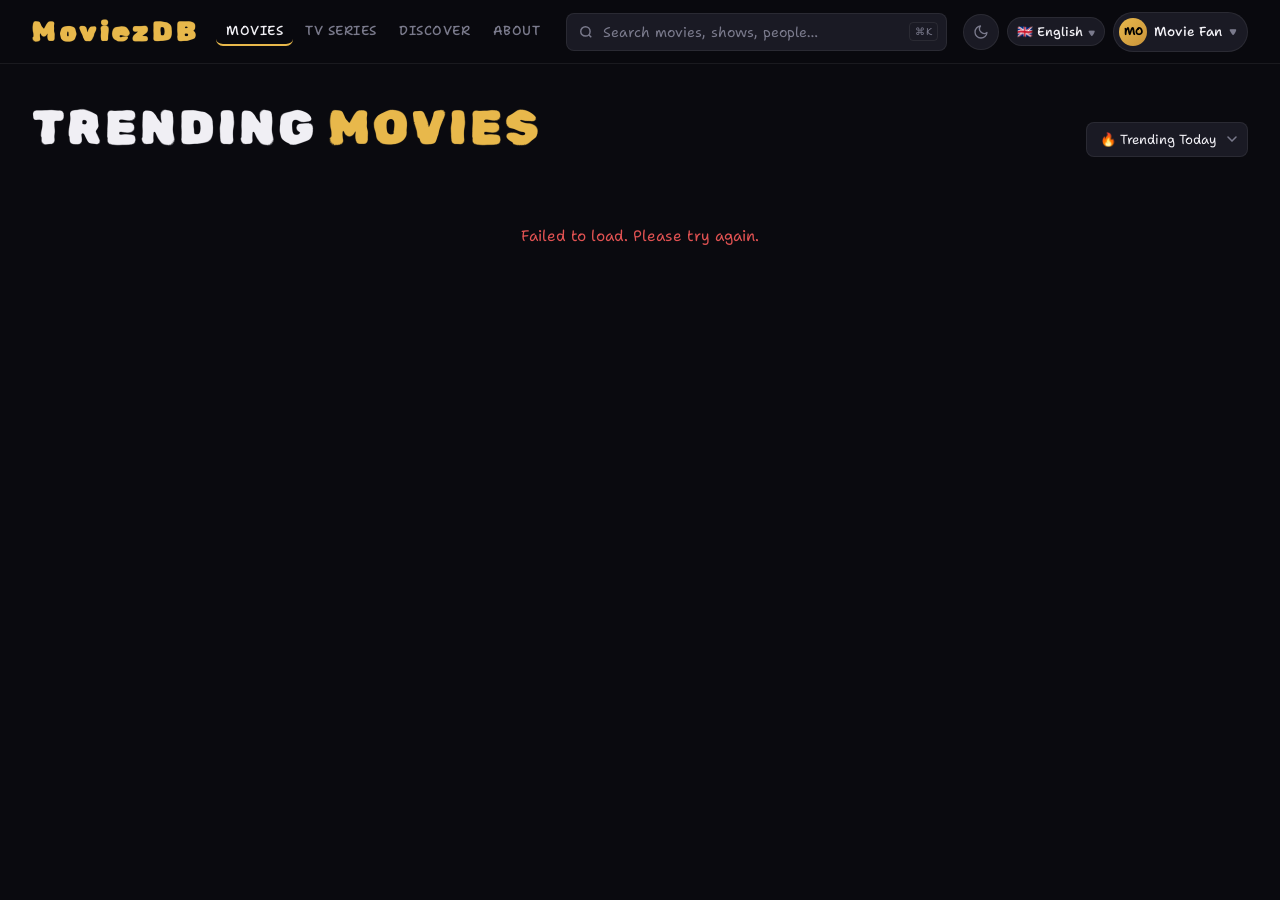
==== commit f44e27bb: "feat: "Watch Free" row — stream public-domain films in-app (legal) First step toward real in-app str" ====
--- a/frontend/index.html
+++ b/frontend/index.html
@@ -63,95 +63,54 @@
     .load-more-btn:disabled{ opacity:.4; cursor:default; }
     .page-pill { display:inline-block; font-size:.72rem; color:var(--muted); margin-top:.6rem; }
 
-    /* ── Hero spotlight (trending) ── */
-    .hero { max-width:1440px; margin:1.25rem auto 0; padding:0 2rem; }
-    .hero-track {
-      position:relative; height:clamp(320px,50vw,500px);
-      border-radius:calc(var(--radius) + 4px); overflow:hidden;
-      border:1.5px solid var(--border); background:var(--surface2);
-    }
-    .hero-slide {
-      position:absolute; inset:0; display:flex; align-items:flex-end;
-      background-size:cover; background-position:center 18%;
-      opacity:0; transition:opacity .9s ease; pointer-events:none;
-    }
-    .hero-slide.active { opacity:1; pointer-events:auto; }
-    .hero-shade {
-      position:absolute; inset:0;
-      background:
-        linear-gradient(90deg, rgba(10,10,15,.94) 0%, rgba(10,10,15,.7) 36%, rgba(10,10,15,.12) 72%, rgba(10,10,15,.4) 100%),
-        linear-gradient(0deg, rgba(10,10,15,.9) 0%, transparent 48%);
-    }
-    .hero-content {
-      position:relative; z-index:1; color:#fff;
-      max-width:640px; padding:clamp(1.2rem,3.4vw,2.6rem);
-    }
-    .hero-eyebrow {
-      font-family:'Shantell Sans',sans-serif; font-size:.76rem; font-weight:600;
-      letter-spacing:1px; text-transform:uppercase; color:var(--accent); margin-bottom:.5rem;
-    }
-    .hero-title {
-      font-family:'Rubik Spray Paint',sans-serif; font-size:clamp(1.9rem,5vw,3.4rem);
-      line-height:1; letter-spacing:2px; margin-bottom:.55rem; text-shadow:0 3px 22px rgba(0,0,0,.55);
-    }
-    .hero-meta {
-      font-family:'Shantell Sans',sans-serif; font-size:.84rem; color:#e9e9f0;
-      margin-bottom:.7rem; display:flex; gap:.45rem; flex-wrap:wrap; align-items:center;
-    }
-    .hero-meta .star { color:var(--accent); font-weight:600; }
-    .hero-overview {
-      font-size:.9rem; line-height:1.5; color:#d7d7e1; margin-bottom:1.1rem;
-      display:-webkit-box; -webkit-line-clamp:3; -webkit-box-orient:vertical; overflow:hidden;
-    }
-    .hero-actions { display:flex; gap:.6rem; flex-wrap:wrap; }
-    .hero-btn {
-      font-family:'Shantell Sans',sans-serif; font-size:.9rem; font-weight:600;
-      padding:11px 22px; border-radius:9px; cursor:pointer; text-decoration:none;
-      display:inline-flex; align-items:center; gap:.4rem; border:1.5px solid transparent;
-      transition:transform .18s, box-shadow .18s, background .18s;
-    }
-    .hero-btn:hover { transform:translateY(-2px); }
-    .hero-btn-primary { background:var(--accent); color:#0a0a0f; box-shadow:0 8px 24px rgba(232,184,75,.3); }
-    .hero-btn-primary:hover { box-shadow:0 12px 30px rgba(232,184,75,.45); }
-    .hero-btn-ghost {
-      background:rgba(255,255,255,.1); color:#fff;
-      border-color:rgba(255,255,255,.28); backdrop-filter:blur(6px);
-    }
-    .hero-btn-ghost:hover { background:rgba(255,255,255,.18); }
-    .hero-dots { display:flex; gap:.5rem; justify-content:center; padding:.9rem 0 .1rem; }
-    .hero-dot {
-      width:9px; height:9px; border-radius:50%; border:none; padding:0;
-      background:var(--border-hi); cursor:pointer; opacity:.5;
-      transition:opacity .2s, transform .2s;
-    }
-    .hero-dot.active { background:var(--accent); opacity:1; transform:scale(1.28); }
-    .hero-arrow {
-      position:absolute; top:50%; transform:translateY(-50%); z-index:2;
-      width:44px; height:44px; border-radius:50%;
-      background:rgba(0,0,0,.45); backdrop-filter:blur(6px);
-      border:1.5px solid rgba(255,255,255,.25); color:#fff;
-      font-size:1.7rem; cursor:pointer;
-      display:flex; align-items:center; justify-content:center;
-      opacity:0; transition:opacity .25s, background .2s, transform .2s, color .2s;
-    }
-    .hero-track:hover .hero-arrow { opacity:1; }
-    .hero-arrow:hover  { background:var(--accent); color:#0a0a0f; border-color:var(--accent); }
-    .hero-arrow:active { transform:translateY(-50%) scale(.92); }
-    .hero-arrow-prev { left:14px; }
-    .hero-arrow-next { right:14px; }
-    @media(max-width:600px){
-      .hero { padding:0 1rem; margin-top:.75rem; }
-      .hero-overview { -webkit-line-clamp:2; font-size:.84rem; }
-      .hero-btn { padding:10px 18px; font-size:.85rem; }
-      .hero-arrow { width:36px; height:36px; font-size:1.4rem; opacity:.85; }
-    }
-    @media(hover:none){ .hero-arrow { opacity:.85; } }
-    @media(prefers-reduced-motion:reduce){ .hero-slide { transition:none; } }
+    /* Hero styles now live in shared.css (used by index + series). */
+
+    /* ── Watch Free row (Internet Archive public-domain films) ── */
+    .free-section { max-width:1440px; margin:1.6rem auto 0; padding:0 2rem; }
+    .free-head { display:flex; align-items:flex-end; justify-content:space-between; gap:1rem; flex-wrap:wrap; margin-bottom:.9rem; }
+    .free-title { font-family:'Rubik Spray Paint',sans-serif; font-size:1.7rem; letter-spacing:2px; line-height:1; }
+    .free-title span { color:var(--accent); }
+    .free-sub { font-size:.8rem; color:var(--muted); margin-top:.35rem; }
+    .free-source { font-size:.75rem; color:var(--muted); text-decoration:none; white-space:nowrap; }
+    .free-source:hover { color:var(--accent); }
+    .free-row {
+      display:flex; gap:1rem; overflow-x:auto; padding:.2rem .2rem 1rem; scroll-snap-type:x proximity;
+      scrollbar-width:thin; scrollbar-color:var(--border-hi) transparent;
+    }
+    .free-row::-webkit-scrollbar { height:8px; }
+    .free-row::-webkit-scrollbar-thumb { background:var(--border-hi); border-radius:8px; }
+    .free-card {
+      flex:0 0 160px; scroll-snap-align:start; cursor:pointer;
+      background:var(--surface); border:1.5px solid var(--border); border-radius:var(--radius);
+      overflow:hidden; position:relative; transition:transform .2s, border-color .2s, box-shadow .2s;
+    }
+    .free-card:hover { transform:translateY(-5px); border-color:var(--border-hi); box-shadow:0 16px 32px rgba(0,0,0,.5); }
+    .free-thumb { width:100%; aspect-ratio:2/3; object-fit:cover; display:block; background:var(--surface2); }
+    .free-play {
+      position:absolute; top:50%; left:50%; transform:translate(-50%,-50%) scale(.9);
+      width:46px; height:46px; border-radius:50%;
+      background:rgba(0,0,0,.55); backdrop-filter:blur(4px); border:1.5px solid rgba(255,255,255,.4);
+      color:#fff; font-size:1.15rem; display:flex; align-items:center; justify-content:center;
+      opacity:0; transition:opacity .2s, transform .2s; pointer-events:none;
+    }
+    .free-card:hover .free-play { opacity:1; transform:translate(-50%,-50%) scale(1); }
+    .free-badge {
+      position:absolute; top:8px; left:8px; background:var(--accent); color:#0a0a0f;
+      font-size:.64rem; font-weight:700; letter-spacing:.4px; padding:2px 7px; border-radius:4px;
+    }
+    .free-body { padding:.6rem .65rem; }
+    .free-name { font-size:.8rem; font-weight:600; line-height:1.3; margin-bottom:2px;
+      display:-webkit-box; -webkit-line-clamp:2; -webkit-box-orient:vertical; overflow:hidden; }
+    .free-year { font-size:.72rem; color:var(--muted); }
+    .free-skel { flex:0 0 160px; }
+    .free-skel .skel-poster { border-radius:var(--radius); }
 
     @media(max-width:500px){
       .grid { grid-template-columns:repeat(auto-fill,minmax(140px,1fr)); gap:.75rem; }
       .page-header { padding:1.5rem 1rem 1rem; }
       .grid-wrap { padding:0 1rem; }
+      .free-section { padding:0 1rem; }
+      .free-card, .free-skel { flex-basis:130px; }
     }
   </style>
 </head>
@@ -161,6 +120,17 @@
 <section class="hero hidden" id="hero" aria-label="Trending spotlight" aria-roledescription="carousel">
   <div class="hero-track" id="hero-track"></div>
   <div class="hero-dots" id="hero-dots"></div>
+</section>
+
+<section class="free-section hidden" id="free-section" aria-label="Free films to watch">
+  <div class="free-head">
+    <div>
+      <h2 class="free-title">▶ <span>Watch Free</span></h2>
+      <p class="free-sub">Full public-domain films — classics you can stream right here, legally.</p>
+    </div>
+    <a class="free-source" href="https://archive.org/details/feature_films" target="_blank" rel="noopener">via Internet Archive ↗</a>
+  </div>
+  <div class="free-row" id="free-row"></div>
 </section>
 
 <div class="page-header">
@@ -355,6 +325,68 @@
   }
   loadHero();
 
+  // ── Watch Free (Internet Archive public-domain feature films) ──────────
+  // archive.org's "feature_films" collection is public-domain movies with an
+  // embeddable player — real in-app playback, no piracy. We show the most-
+  // downloaded titles and open them in the same modal as trailers.
+  const freeSection = document.getElementById('free-section');
+  const freeRow     = document.getElementById('free-row');
+  const IA_IMG = id => `https://archive.org/services/img/${id}`;
+
+  function freeSkeletons(n) {
+    freeRow.innerHTML = Array.from({ length: n }, () =>
+      `<div class="free-skel"><div class="skel-poster"></div></div>`).join('');
+  }
+
+  function makeFreeCard(doc) {
+    const id    = doc.identifier;
+    const title = Array.isArray(doc.title) ? doc.title[0] : (doc.title || id);
+    const year  = doc.year || (doc.date ? String(doc.date).slice(0, 4) : '');
+    const card  = document.createElement('div');
+    card.className = 'free-card';
+    card.setAttribute('role', 'button');
+    card.setAttribute('tabindex', '0');
+    card.setAttribute('aria-label', `${App.t('hero.playTrailer')}: ${title}`);
+    card.innerHTML = `
+      <div class="free-badge">FREE</div>
+      <img class="free-thumb" src="${IA_IMG(id)}" alt="${title}" loading="lazy"
+           onerror="this.style.visibility='hidden'">
+      <div class="free-play" aria-hidden="true">▶</div>
+      <div class="free-body">
+        <div class="free-name">${title}</div>
+        <div class="free-year">${year || '—'}</div>
+      </div>`;
+    const play = () => App.Trailer.open({ title, embedUrl: `https://archive.org/embed/${id}` });
+    card.addEventListener('click', play);
+    card.addEventListener('keydown', e => { if (e.key === 'Enter' || e.key === ' ') { e.preventDefault(); play(); } });
+    return card;
+  }
+
+  async function loadFreeFilms() {
+    freeSection.classList.remove('hidden');
+    freeSkeletons(12);
+    try {
+      const q = 'collection:(feature_films) AND mediatype:(movies)';
+      const url = `https://archive.org/advancedsearch.php?q=${encodeURIComponent(q)}`
+        + `&fl[]=identifier&fl[]=title&fl[]=year&fl[]=date&sort[]=downloads+desc&rows=48&page=1&output=json`;
+      const res  = await fetch(url);
+      const data = await res.json();
+      // Drop novelty/adult-titled items so the homepage row stays classics-forward.
+      const NSFW = /\b(sex|nudist|nude|naked|xxx|porn|erotic|adult)\b/i;
+      const docs = (data.response && data.response.docs || [])
+        .filter(d => d.identifier)
+        .filter(d => { const tt = Array.isArray(d.title) ? d.title[0] : (d.title || ''); return !NSFW.test(tt); })
+        .slice(0, 24);
+      if (!docs.length) { freeSection.classList.add('hidden'); return; }
+      freeRow.innerHTML = '';
+      docs.forEach(d => freeRow.appendChild(makeFreeCard(d)));
+    } catch {
+      // Free row is a bonus — if the Archive is unreachable, hide it silently.
+      freeSection.classList.add('hidden');
+    }
+  }
+  loadFreeFilms();
+
   load();
 </script>
 </body>
--- a/frontend/shared.css
+++ b/frontend/shared.css
@@ -424,6 +424,64 @@
 }
 .hidden { display: none !important; }
 .error-msg { color: var(--red); text-align: center; padding: 3rem; font-size: .95rem; }
+
+/* ── Hero spotlight (shared by index + series) ── */
+.hero { max-width:1440px; margin:1.25rem auto 0; padding:0 2rem; }
+.hero-track {
+  position:relative; height:clamp(320px,50vw,500px);
+  border-radius:calc(var(--radius) + 4px); overflow:hidden;
+  border:1.5px solid var(--border); background:var(--surface2);
+}
+.hero-slide {
+  position:absolute; inset:0; display:flex; align-items:flex-end;
+  background-size:cover; background-position:center 18%;
+  opacity:0; transition:opacity .9s ease; pointer-events:none;
+}
+.hero-slide.active { opacity:1; pointer-events:auto; }
+.hero-shade {
+  position:absolute; inset:0;
+  background:
+    linear-gradient(90deg, rgba(10,10,15,.94) 0%, rgba(10,10,15,.7) 36%, rgba(10,10,15,.12) 72%, rgba(10,10,15,.4) 100%),
+    linear-gradient(0deg, rgba(10,10,15,.9) 0%, transparent 48%);
+}
+.hero-content { position:relative; z-index:1; color:#fff; max-width:640px; padding:clamp(1.2rem,3.4vw,2.6rem); }
+.hero-eyebrow { font-family:'Shantell Sans',sans-serif; font-size:.76rem; font-weight:600; letter-spacing:1px; text-transform:uppercase; color:var(--accent); margin-bottom:.5rem; }
+.hero-title { font-family:'Rubik Spray Paint',sans-serif; font-size:clamp(1.9rem,5vw,3.4rem); line-height:1; letter-spacing:2px; margin-bottom:.55rem; text-shadow:0 3px 22px rgba(0,0,0,.55); }
+.hero-meta { font-family:'Shantell Sans',sans-serif; font-size:.84rem; color:#e9e9f0; margin-bottom:.7rem; display:flex; gap:.45rem; flex-wrap:wrap; align-items:center; }
+.hero-meta .star { color:var(--accent); font-weight:600; }
+.hero-overview { font-size:.9rem; line-height:1.5; color:#d7d7e1; margin-bottom:1.1rem; display:-webkit-box; -webkit-line-clamp:3; -webkit-box-orient:vertical; overflow:hidden; }
+.hero-actions { display:flex; gap:.6rem; flex-wrap:wrap; }
+.hero-btn { font-family:'Shantell Sans',sans-serif; font-size:.9rem; font-weight:600; padding:11px 22px; border-radius:9px; cursor:pointer; text-decoration:none; display:inline-flex; align-items:center; gap:.4rem; border:1.5px solid transparent; transition:transform .18s, box-shadow .18s, background .18s; }
+.hero-btn:hover { transform:translateY(-2px); }
+.hero-btn-primary { background:var(--accent); color:#0a0a0f; box-shadow:0 8px 24px rgba(232,184,75,.3); }
+.hero-btn-primary:hover { box-shadow:0 12px 30px rgba(232,184,75,.45); }
+.hero-btn-ghost { background:rgba(255,255,255,.1); color:#fff; border-color:rgba(255,255,255,.28); backdrop-filter:blur(6px); }
+.hero-btn-ghost:hover { background:rgba(255,255,255,.18); }
+.hero-dots { display:flex; gap:.5rem; justify-content:center; padding:.9rem 0 .1rem; }
+.hero-dot { width:9px; height:9px; border-radius:50%; border:none; padding:0; background:var(--border-hi); cursor:pointer; opacity:.5; transition:opacity .2s, transform .2s; }
+.hero-dot.active { background:var(--accent); opacity:1; transform:scale(1.28); }
+.hero-arrow {
+  position:absolute; top:50%; transform:translateY(-50%); z-index:2;
+  width:44px; height:44px; border-radius:50%;
+  background:rgba(0,0,0,.45); backdrop-filter:blur(6px);
+  border:1.5px solid rgba(255,255,255,.25); color:#fff;
+  font-size:1.7rem; cursor:pointer;
+  display:flex; align-items:center; justify-content:center;
+  opacity:0; transition:opacity .25s, background .2s, transform .2s, color .2s;
+}
+.hero-track:hover .hero-arrow { opacity:1; }
+.hero-arrow:hover  { background:var(--accent); color:#0a0a0f; border-color:var(--accent); }
+.hero-arrow:active { transform:translateY(-50%) scale(.92); }
+.hero-arrow-prev { left:14px; }
+.hero-arrow-next { right:14px; }
+@media(max-width:600px){
+  .hero { padding:0 1rem; margin-top:.75rem; }
+  .hero-overview { -webkit-line-clamp:2; font-size:.84rem; }
+  .hero-btn { padding:10px 18px; font-size:.85rem; }
+  .hero-arrow { width:36px; height:36px; font-size:1.4rem; opacity:.85; }
+}
+@media(hover:none){ .hero-arrow { opacity:.85; } }
+@media(prefers-reduced-motion:reduce){ .hero-slide { transition:none; } }
 
 /* ── RESPONSIVE ──────────────────────────── */
 /* Compact nav (tablet & down): the page links collapse into the hamburger
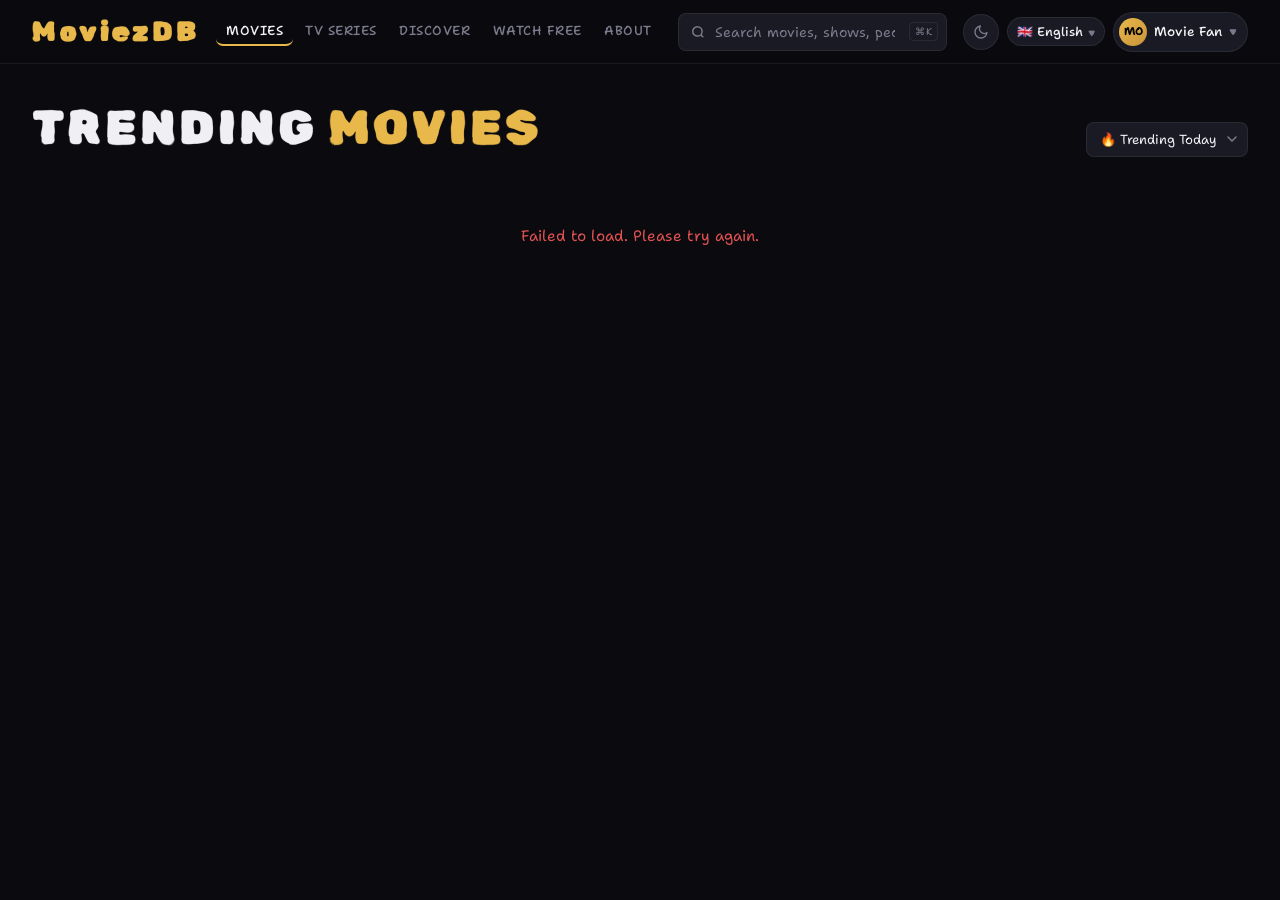
==== commit 219ca0e3: "feat: full browsable Watch Free page (Internet Archive) Grow the homepage "Watch Free" row into a de" ====
--- a/frontend/index.html
+++ b/frontend/index.html
@@ -126,9 +126,9 @@
   <div class="free-head">
     <div>
       <h2 class="free-title">▶ <span>Watch Free</span></h2>
-      <p class="free-sub">Full public-domain films — classics you can stream right here, legally.</p>
+      <p class="free-sub">Full public-domain films — classics you can stream right here, legally. Via the Internet Archive.</p>
     </div>
-    <a class="free-source" href="https://archive.org/details/feature_films" target="_blank" rel="noopener">via Internet Archive ↗</a>
+    <a class="free-source" href="watch-free.html">See all free films →</a>
   </div>
   <div class="free-row" id="free-row"></div>
 </section>
